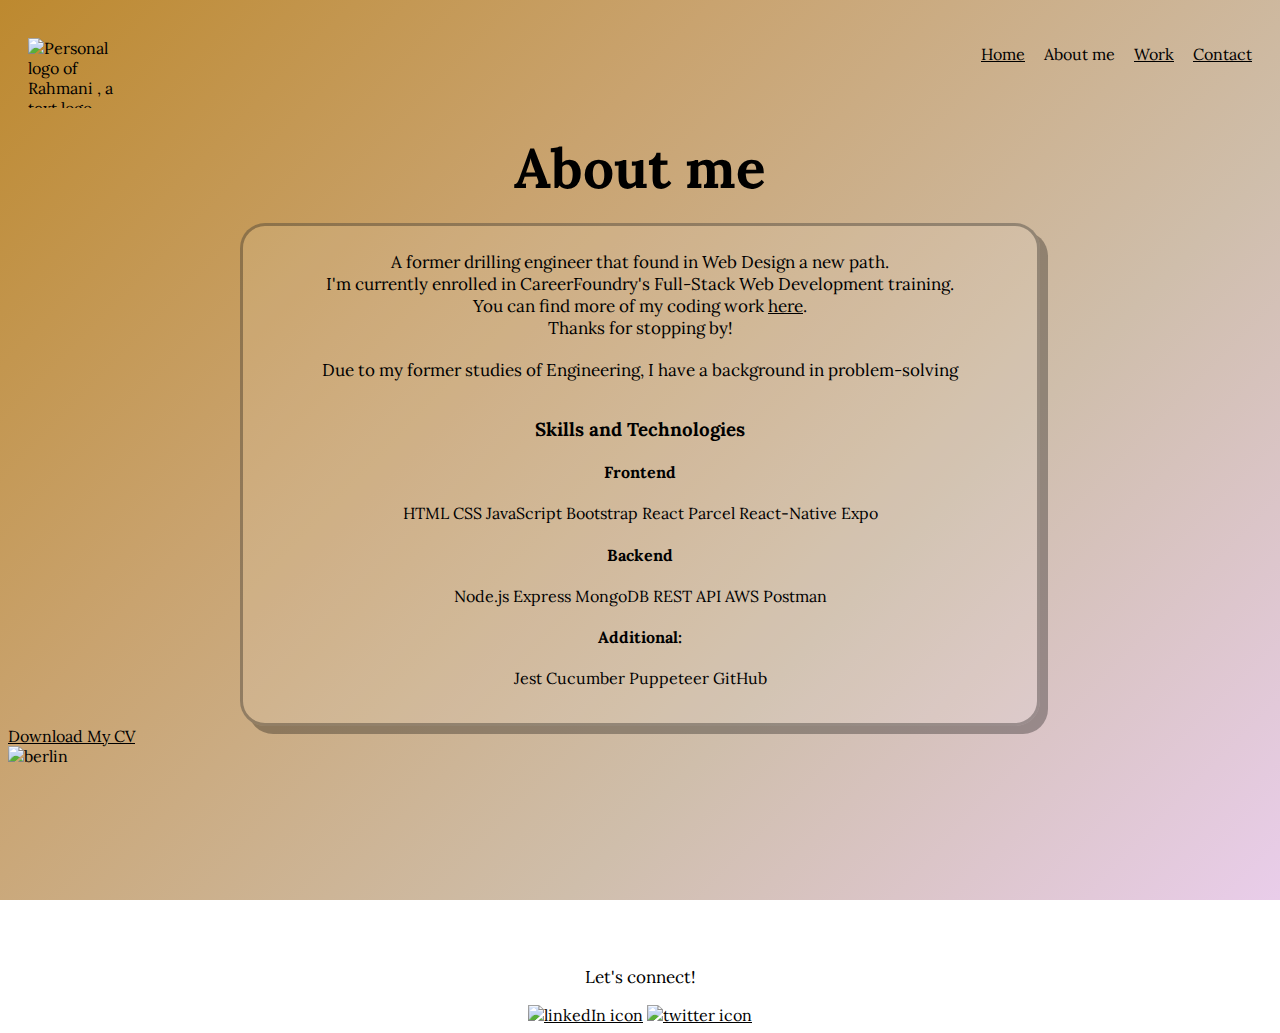
==== about.html @ 574ddff4 "Deletion of unneeded folder" ====
<!DOCTYPE html>
<html lang="en">
<head>
  <meta charset="utf-8">
  <meta name="viewport" content="width=device-width, initial-scale=1">
  <link rel="shortcut icon" href="./img/favicon-32x32.png">
  <link rel="preconnect" href="https://fonts.googleapis.com">
  <link rel="preconnect" href="https://fonts.gstatic.com" crossorigin>
  <link href="https://fonts.googleapis.com/css2?family=Lato&family=Courgette&family=Lora&family=Philosopher&display=swap" rel="stylesheet">
  <link rel="stylesheet" type="text/css" href="style.css">
  <title>About rahmani</title>
</head>

<body>
  <header class="page-header">
    <img src="img/gc-web-design_logo.svg" class="page-header__logo" width="130" height="70" alt="Personal logo of Rahmani , a text logo that consists of my name Rahmani">
    <nav class="page-header__item">
        <ul role="menubar" class="navigation-list">
            <li role="presentation">
                <a href="index.html" role="menuitem"
                    class="navigation-list__item navigation-list__item">Home</a>
            </li>
            <li role="presentation">
                <a href="about.html" target="_self" role="menuitem" class="navigation-list__item--active">About me</a>
            </li>
            <li role="presentation">
                <a href="work.html" target="_self" role="menuitem" class="navigation-list__item">Work</a>
            </li>
            <li role="presentation">
                <a href="contact.html" target="_self" role="menuitem" class="navigation-list__item">Contact</a>
            </li>
        </ul>
    </nav>
</header>

<section class="aboutpage">
  <h1 class="aboutpage__heading">About me</h1>
    <div class="aboutpage__me">
      <div id="personal info">
        <div id="about-paragraph">
          <p>
            A former drilling engineer that found in Web Design a new path.<br>
            I'm currently enrolled in CareerFoundry's Full-Stack Web Development training.<br>
            You can find more of my coding work <a href="work.html">here</a>.<br>
            Thanks for stopping by!
          </p>
        </div>
        <div id="additional-info">
          <p>Due to my former studies of Engineering, I have a background in problem-solving</p>
        </div>
      </div>
  
      <div id="skills">
        <h3>Skills and Technologies</h3>
        <div id="skills-wrap">
          <div id="frontend">
            <h4>Frontend</h4>
            <div class="tool-container">
              <span class="tool">HTML</span>
              <span class="tool">CSS</span>
              <span class="tool">JavaScript</span>
              <span class="tool">Bootstrap</span>
              <span class="tool">React</span>
              <span class="tool">Parcel</span>
              <span class="tool">React-Native</span>
              <span class="tool">Expo</span>
            </div>
          </div>
          <div id="backend">
            <h4>Backend</h4>
            <div class="tool-container">
              <span class="tool">Node.js</span>
              <span class="tool">Express</span>
              <span class="tool">MongoDB</span>
              <span class="tool">REST API</span>
              <span class="tool">AWS</span>
              <span class="tool">Postman</span>
            </div>
          </div>
          <div>
            <h4>Additional:</h4>
            <div class="tool-container">
              <span class="tool">Jest</span>
              <span class="tool">Cucumber</span>
              <span class="tool">Puppeteer</span>
              <span class="tool">GitHub</span>
            </div>
          </div>
        </div>
    </div>
    </div>
</section>
<a href="imges/cv-rahmanipdf.pdf" class="button" download > Download My CV</a>
<img src="imges/SVG with sun-changing color.gif" alt="berlin" style="width: 300px; height: 200px;"
<svg id="about-picture" xmlns="http://www.w3.org/2000/svg" class="berlin-illustration" height="auto"
viewBox="0 0 700 505" xmlns:xlink="http://www.w3.org/1999/xlink">
<defs>
  <polygon id="a" points=".06 231.917 .06 .929 688 717 .929 688.717 231 917"></polygon>
</defs>
<g fill="none" fill-rule="evenodd">
  
</g>
</svg>
<footer class="page-footer">
  <p>Let's connect!</p>
  <div class="social-media">
      <a href="https://www.linkedin.com/in/rahmani-mousa-74a597241/" target="_blank"><img src="./img/linkedin_icon.svg"
              alt="linkedIn icon"></a>
      <a href="https://twitter.com/Abdulrahma14440" target="_blank"><img src="./img/github_icon.svg" alt="twitter icon"></a>
     
  </div>
</footer>

<script src="js/tota11y.min.js"></script>
  
</body>
</html>
---- style.css ----
html {
  background-image: linear-gradient(134deg, #bd892f, #c9a36f, #cfbeab, #e9cdea );
  background-repeat: no-repeat;
  background-attachment: fixed;
}

* {
  -webkit-box-sizing: border-box;
          box-sizing: border-box;
}

body {
  min-height: 100vh;
  display: -webkit-box;
  display: -ms-flexbox;
  display: flex;
  -webkit-box-orient: vertical;
  -webkit-box-direction: normal;
      -ms-flex-direction: column;
          flex-direction: column;
  font-family: 'Lora', monospace;
  font-weight: 400;
  color: black;
}

.page-header {
  display: -webkit-box;
  display: -ms-flexbox;
  display: flex;
  width: 100%;
  padding: 20px;
}

.page-header__item {
  -webkit-box-flex: 0;
      -ms-flex: 0 1 200px;
          flex: 0 1 200px;
}

.page-header__logo {
  max-width: 90px;
  margin-top: 10px;
}

.page-header__item:last-child {
  -webkit-box-flex: 1;
      -ms-flex-positive: 1;
          flex-grow: 1;
  text-align: right;
}

.navigation-list {
  list-style-type: none;
}

.navigation-list li {
  display: inline-block;
  margin-left: 15px;
}

.profile {
  display: -webkit-box;
  display: -ms-flexbox;
  display: flex;
  -webkit-box-orient: horizontal;
  -webkit-box-direction: normal;
      -ms-flex-direction: row;
          flex-direction: row;
  -webkit-box-align: center;
      -ms-flex-align: center;
          align-items: center;
  -webkit-box-pack: center;
      -ms-flex-pack: center;
          justify-content: center;
  background: rgba(255,255,255, 0.1);
  padding: 0 10px 15px 10px;
  border-radius: 25px;
  max-width: 800px;
  margin: auto;
}

.profile__portrait {
  width: 200px;
  margin-right: 40px;
  border-radius: 50%;
}

.profile__about {
  -ms-flex-preferred-size: 400px;
      flex-basis: 400px;
  text-align: center;
}

.aboutpage__me {
  max-width: 800px;
  display: -webkit-box;
  display: -ms-flexbox;
  display: flex;
  -webkit-box-orient: vertical;
  -webkit-box-direction: normal;
      -ms-flex-direction: column;
          flex-direction: column;
  -webkit-box-align: center;
      -ms-flex-align: center;
          align-items: center;
  -webkit-box-pack: center;
      -ms-flex-pack: center;
          justify-content: center;
  text-align: center;
  background: rgba(255,255,255, 0.1);
  padding: 5px 20px 35px 20px;
  border-radius: 25px;
  margin: auto;
  border: 3px solid rgba(0, 0, 0, 0.3);
  -webkit-box-shadow: 8px 8px 0 rgba(0, 0, 0, 0.3);
          box-shadow: 8px 8px 0 rgba(0, 0, 0, 0.3);
}

h1 {
  
  display: inline-block;
  margin-top: 5px;
  margin-bottom: 0;
  font-family: 'font-family: 'Dancing Script', cursive;';
  font-weight: 700;
  font-size: 55px;
  color: black;
  text-align:center;
}

.contact-heading, .aboutpage__heading, .workpage__heading {
  display: inline-block;
  display: -webkit-box;
  display: -ms-flexbox;
  display: flex;
  -webkit-box-align: center;
      -ms-flex-align: center;
          align-items: center;
  -webkit-box-pack: center;
      -ms-flex-pack: center;
          justify-content: center;
  margin-bottom: 20px;
}

p {
  text-align: center;
  margin-top: 20px;
  font-family: 'Lora';
  font-weight: 400;
  font-size: 17px;
  color: black;
}

a {
  font-family: 'Lora';
}

.grid {
  text-align: center;
  display: -ms-grid;
  display: grid;
  -ms-grid-columns: 1fr 20px 1fr 20px 1fr;
  grid-template-columns: 1fr 1fr 1fr;
  grid-gap: 20px;
  margin: 20px;
 }


.grid__item {
  text-align: center;
  background: rgba(255,255,255, 0.1);
  padding: 0 10px 15px 10px;
  border-radius: 25px;
}

a {
  color: black;
}

a:visited {
  /* visited link */
  color: black;
}

a:hover {
  /* No underlining when hovering over a link */
  text-decoration: none;
  color: #6563FF;
}

a:focus {
  /* No underlining when hovering over a link */
  text-decoration: none;
  color: #6563FF;
}
  
a:active {
  /* selected link */
  color: #c0392b;
}

button {
  color: #8e44ad;
  display: inline-block;
  margin-top: 15px;
  border: 1.5px solid #c0392b;
  border-radius: 8px;
  font-family: 'Lato';
  font-size: 18px;
  color: #c0392b;
  background-color: transparent;
  text-decoration: none;
  -webkit-transition-duration: 0.2s;
       -o-transition-duration: 0.2s;
          transition-duration: 0.2s;
  padding: 8px 25px;
}

.button1 {
  display: inline-block;
  margin-top: 15px;
  border: 2px solid #16a085;
  border-radius: 8px;
  font-family: 'Lato';
  font-size: 18px;
  color: black;
  background-color: transparent;
  text-decoration: none;
  -webkit-transition-duration: 0.2s;
       -o-transition-duration: 0.2s;
          transition-duration: 0.2s;
  padding: 8px 25px;
}

.form-submit {
  display: inline-block;
  margin-top: 15px;
  border: 1.5px solid black;
  border-radius: 8px;
  font-family: 'Lato';
  font-size: 18px;
  color: black;
  background-color: transparent;
  text-decoration: none;
  -webkit-transition-duration: 0.2s;
       -o-transition-duration: 0.2s;
          transition-duration: 0.2s;
  padding: 8px 25px;
}

button:hover {
  border: 1.5px solid #6563FF;
  cursor: pointer;
  color: #6563FF;
}

button:focus {
  border: 1.5px solid #6563FF;
  cursor: pointer;
  color: #6563FF;
}

.button1:hover {
  border: 1.5px solid #6563FF;
  cursor: pointer;
  color: #6563FF;
}

.button1:focus {
  border: 1.5px solid #6563FF;
  cursor: pointer;
  color: #6563FF;
}

.form-submit:hover {
  border: 1.5px solid #6563FF;
  cursor: pointer;
  color: #6563FF;
}

.form-submit:focus {
  border: 1.5px solid #6563FF;
  cursor: pointer;
  color: #6563FF;
}

.navigation-list__item--active {
  text-decoration: none;
}

.page-footer {
  margin-top: auto;
  clear: both;
  display: -webkit-box;
  display: -ms-flexbox;
  display: flex;
  -webkit-box-orient: vertical;
  -webkit-box-direction: normal;
      -ms-flex-direction: column;
          flex-direction: column;
  text-align: center;
}

#contact-form {
  margin: auto;
  -webkit-box-align: center;
      -ms-flex-align: center;
          align-items: center;
  background: rgba(255,255,255, 0.1);
  border-radius: 25px;
  max-width: 400px;
  font-size: 18px;
  padding-top: 18px;
  padding-bottom: 20px;
  margin-bottom: 15px;
}

#form-name {
  display: -webkit-box;
  display: -ms-flexbox;
  display: flex;
  -webkit-box-orient: vertical;
  -webkit-box-direction: normal;
      -ms-flex-direction: column;
          flex-direction: column;
  -webkit-box-align: center;
      -ms-flex-align: center;
          align-items: center;
  -webkit-box-pack: center;
      -ms-flex-pack: center;
          justify-content: center;
  margin: auto;
  background-color: transparent;
  padding: 10px 40px;
  border: 3px solid rgba(0, 0, 0, 0.3);
  -webkit-box-shadow: 10px 10px 0 rgba(0, 0, 0, 0.3);
          box-shadow: 10px 10px 0 rgba(0, 0, 0, 0.3);
  border-radius: 40px;
  outline: none;
}

#contact-email {
  display: -webkit-box;
  display: -ms-flexbox;
  display: flex;
  -webkit-box-orient: vertical;
  -webkit-box-direction: normal;
      -ms-flex-direction: column;
          flex-direction: column;
  -webkit-box-align: center;
      -ms-flex-align: center;
          align-items: center;
  -webkit-box-pack: center;
      -ms-flex-pack: center;
          justify-content: center;
  margin: auto;
  background-color: transparent;
  padding: 10px 40px;
  border: 3px solid rgba(0, 0, 0, 0.3);
  -webkit-box-shadow: 10px 10px 0 rgba(0, 0, 0, 0.3);
          box-shadow: 10px 10px 0 rgba(0, 0, 0, 0.3);
  border-radius: 40px;
  outline: none;
}

#contact-message {
  display: -webkit-box;
  display: -ms-flexbox;
  display: flex;
  -webkit-box-orient: vertical;
  -webkit-box-direction: normal;
      -ms-flex-direction: column;
          flex-direction: column;
  -webkit-box-align: center;
      -ms-flex-align: center;
          align-items: center;
  -webkit-box-pack: center;
      -ms-flex-pack: center;
          justify-content: center;
  margin: auto;
  background-color: transparent;
  padding: 10px 40px;
  border: 3px solid rgba(0, 0, 0, 0.3);
  -webkit-box-shadow: 10px 10px 0 rgba(0, 0, 0, 0.3);
          box-shadow: 10px 10px 0 rgba(0, 0, 0, 0.3);
  border-radius: 40px;
  outline: none;
}

#contact-message {
  height: 80px;
  resize: none;
}

#form-name:focus {
  border: 3px solid #6563FF;
  -webkit-transition: all 0.2s;
  -o-transition: all 0.2s;
  transition: all 0.2s;
}

#contact-email:focus {
  border: 3px solid #6563FF;
  -webkit-transition: all 0.2s;
  -o-transition: all 0.2s;
  transition: all 0.2s;
}

#contact-message:focus {
  border: 3px solid #6563FF;
  -webkit-transition: all 0.2s;
  -o-transition: all 0.2s;
  transition: all 0.2s;
}

#contact-form label, .form-submit {
  display: -webkit-box;
  display: -ms-flexbox;
  display: flex;
  -webkit-box-orient: vertical;
  -webkit-box-direction: normal;
      -ms-flex-direction: column;
          flex-direction: column;
  -webkit-box-align: left;
      -ms-flex-align: left;
          align-items: left;
  max-width: 240px;
  margin: auto;
  margin-top: 10px;

}

.form-submit {
  margin-top: 15px;
  padding: 8px 25px;
}

table {
  border: 3px solid rgba(0, 0, 0, 0.3);
  -webkit-box-shadow: 8px 8px 0 rgba(0, 0, 0, 0.3);
          box-shadow: 8px 8px 0 rgba(0, 0, 0, 0.3);
  border-radius: 20px;
  text-align: center;
  vertical-align: middle;
  padding: 0 20px;
  margin-top: -5px;
}

td, th {
  padding: 5px 10px;
}

@media all and (max-width: 820px) {
  .profile {
    display: -webkit-box;
    display: -ms-flexbox;
    display: flex;
    -ms-flex-wrap: wrap;
        flex-wrap: wrap;
    max-width: 450px;
  }
  .profile__portrait {
    margin-left: 22px;
  }
  h1, .contact-heading, .aboutpage__heading, .workpage__heading {
    font-size: 35px;
  }
}

@media all and (max-width: 500px) {
  .grid {
    -ms-grid-columns: 1fr;
    grid-template-columns: 1fr;
  }
}

@media all and (max-width: 750px) {
  .grid {
    grid-gap: 10px;
  }
  .grid__item:last-child {
    grid-column: auto / auto;
    grid-row: auto / auto;
  }
}

@media all and (min-width: 500px) and (max-width: 750px){
  .grid {
    -ms-grid-columns: 1fr 10px 1fr;
    grid-template-columns: 1fr 1fr;
  }
  #contact-form {
    max-width: 400px;
  }
}

@media all and (max-width: 500px){
  #contact-form {
    max-width: 320px;
  }
  #form-name, #contact-email, #contact-message {
    padding: 10px 25px;
  }
  #contact-form label, .form-submit {
    max-width: 210px;
  }
  table {
    font-size: 12px;
  }
  .page-header__logo {
    max-height: 40px;
  }
  .navigation-list li {
    display: inline;
    margin-left: 5px;
  }

  p{
    display: block;
    margin-block-start: 1em;
    margin-block-end: 1em;
    margin-inline-start: 0px;
    margin-inline-end: 0px;
  }
  h1{
    display: block;
    margin-block-start: 1em;
    margin-block-end: 1em;
    margin-inline-start: 0px;
    margin-inline-end: 0px;
  }
}
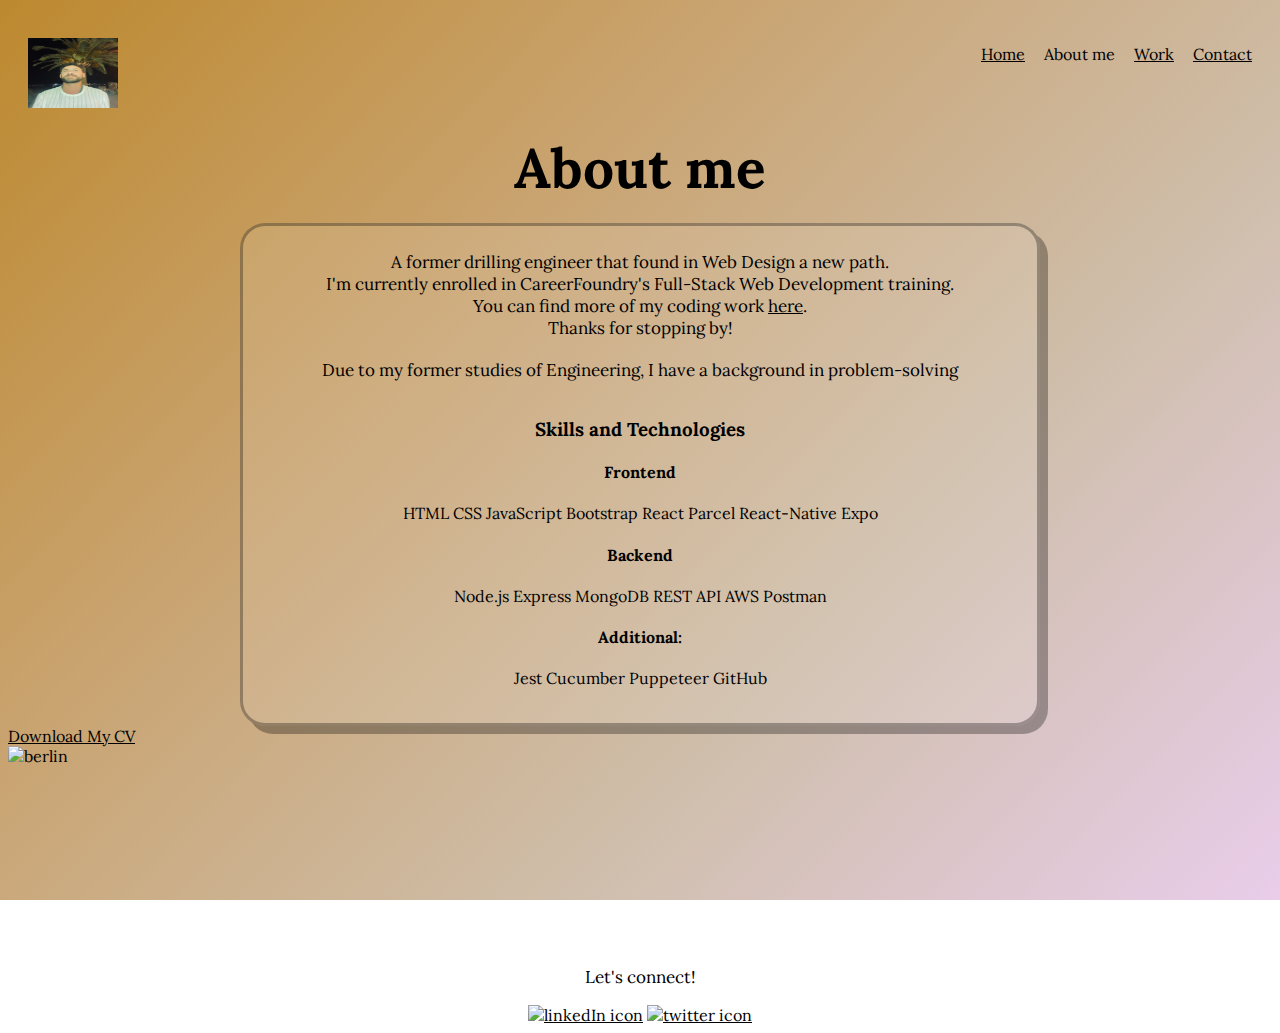
==== commit 0042a92a: "change images" ====
--- a/about.html
+++ b/about.html
@@ -13,7 +13,7 @@
 
 <body>
   <header class="page-header">
-    <img src="img/gc-web-design_logo.svg" class="page-header__logo" width="130" height="70" alt="Personal logo of Rahmani , a text logo that consists of my name Rahmani">
+    <img src="/images/lkk.jpg" class="page-header__logo" width="130" height="70" alt="Personal logo of Rahmani , a text logo that consists of my name Rahmani">
     <nav class="page-header__item">
         <ul role="menubar" class="navigation-list">
             <li role="presentation">
@@ -90,8 +90,8 @@
     </div>
     </div>
 </section>
-<a href="imges/cv-rahmanipdf.pdf" class="button" download > Download My CV</a>
-<img src="imges/SVG with sun-changing color.gif" alt="berlin" style="width: 300px; height: 200px;"
+<a href="/images/cv-rahmanipdf.pdf" class="button" download > Download My CV</a>
+<img src="/images/SVG with sun-changing color.gif" alt="berlin" style="width: 300px; height: 200px;"
 <svg id="about-picture" xmlns="http://www.w3.org/2000/svg" class="berlin-illustration" height="auto"
 viewBox="0 0 700 505" xmlns:xlink="http://www.w3.org/1999/xlink">
 <defs>
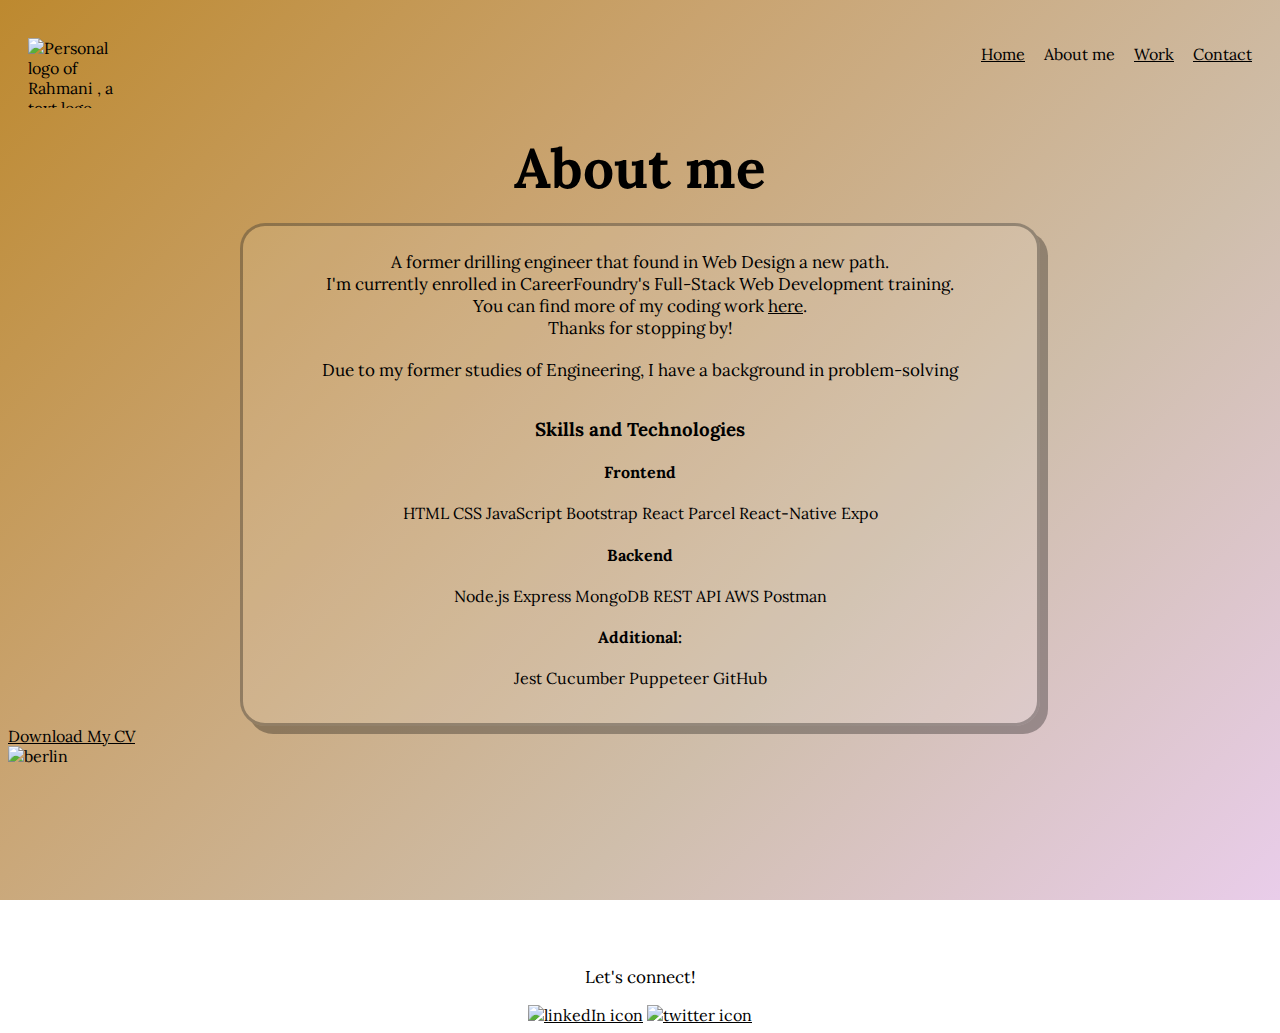
==== commit cfe2ffc7: "add website porfolio" ====
--- a/about.html
+++ b/about.html
@@ -13,7 +13,7 @@
 
 <body>
   <header class="page-header">
-    <img src="/images/lkk.jpg" class="page-header__logo" width="130" height="70" alt="Personal logo of Rahmani , a text logo that consists of my name Rahmani">
+    <img src="/website-portfolio-/images/lkk.jpg" class="page-header__logo" width="130" height="70" alt="Personal logo of Rahmani , a text logo that consists of my name Rahmani">
     <nav class="page-header__item">
         <ul role="menubar" class="navigation-list">
             <li role="presentation">
@@ -90,8 +90,8 @@
     </div>
     </div>
 </section>
-<a href="/images/cv-rahmanipdf.pdf" class="button" download > Download My CV</a>
-<img src="/images/SVG with sun-changing color.gif" alt="berlin" style="width: 300px; height: 200px;"
+<a href="/website-portfolio-/images/cv-rahmanipdf.pdf" class="button" download > Download My CV</a>
+<img src="/website-portfolio-/images/SVG with sun-changing color.gif" alt="berlin" style="width: 300px; height: 200px;"
 <svg id="about-picture" xmlns="http://www.w3.org/2000/svg" class="berlin-illustration" height="auto"
 viewBox="0 0 700 505" xmlns:xlink="http://www.w3.org/1999/xlink">
 <defs>
@@ -104,9 +104,9 @@
 <footer class="page-footer">
   <p>Let's connect!</p>
   <div class="social-media">
-      <a href="https://www.linkedin.com/in/rahmani-mousa-74a597241/" target="_blank"><img src="./img/linkedin_icon.svg"
+      <a href="https://www.linkedin.com/in/rahmani-mousa-74a597241/" target="_blank"><img src="/website-portfolio-./img/linkedin_icon.svg"
               alt="linkedIn icon"></a>
-      <a href="https://twitter.com/Abdulrahma14440" target="_blank"><img src="./img/github_icon.svg" alt="twitter icon"></a>
+      <a href="https://twitter.com/Abdulrahma14440" target="_blank"><img src="/website-portfolio-./img/github_icon.svg" alt="twitter icon"></a>
      
   </div>
 </footer>
